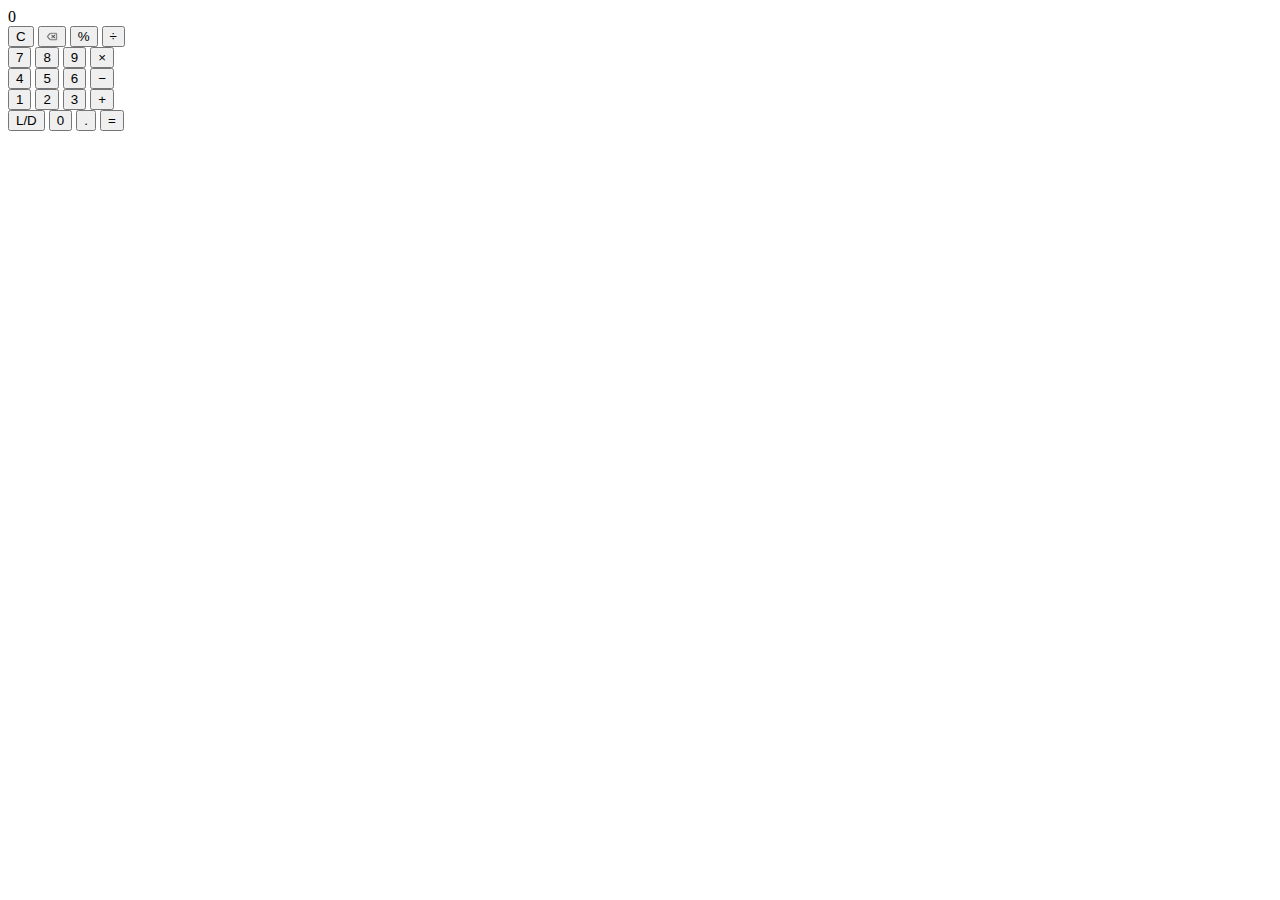
==== html/index.html @ d0fdc1cb "Add files via upload" ====
<!DOCTYPE html>
<html lang="en">
<head>
    <meta charset="UTF-8">
    <meta http-equiv="X-UA-Compatible" content="IE=edge">
    <meta name="viewport" content="width=device-width, initial-scale=1.0">
    
    <link rel="stylesheet" href="../style/style.css">

    <title>Project #1 | OnePlus Calculator</title>
</head>
<body>


    <div class="wrapper">
        <section class="screen">
            0
        </section>
        <section class="calc-buttons">
            <div class="calc-button-row">
                <button class="calc-button-clear">
                    C
                </button>
                <button class="calc-button">
                    <!-- &larr; -->
                    <img src="../pictures/BackSpace.png" width="12px">
                </button>
                <button class="calc-button-divide">
                    &percnt;
                </button>
                <button class="calc-button-divide">
                    &divide;
                </button>
            </div>
            <div class="calc-button-row">
                <button class="calc-button">
                    7
                </button>
                <button class="calc-button">
                    8
                </button>
                <button class="calc-button">
                    9
                </button>
                <button class="calc-button">
                    &times;
                </button>
            </div>
            <div class="calc-button-row">
                <button class="calc-button">
                    4
                </button>
                <button class="calc-button">
                    5
                </button>
                <button class="calc-button">
                    6
                </button>
                <button class="calc-button">
                    &minus;
                </button>
            </div>
            <div class="calc-button-row">
                <button class="calc-button">
                    1
                </button>
                <button class="calc-button">
                    2
                </button>
                <button class="calc-button">
                    3
                </button>
                <button class="calc-button">
                    &plus;
                </button>
            </div>
            <div class="calc-button-row">
                <button class="calc-button-triple">
                    L/D
                </button>
                <button class="calc-button-triple">
                    0
                </button>
                <button class="calc-button-triple">
                    .
                </button>
                <button class="calc-button">
                    &equals;
                </button>
            </div>
        </section>
    </div>

    <script src="../script/script.js"></script>

</body>
</html>
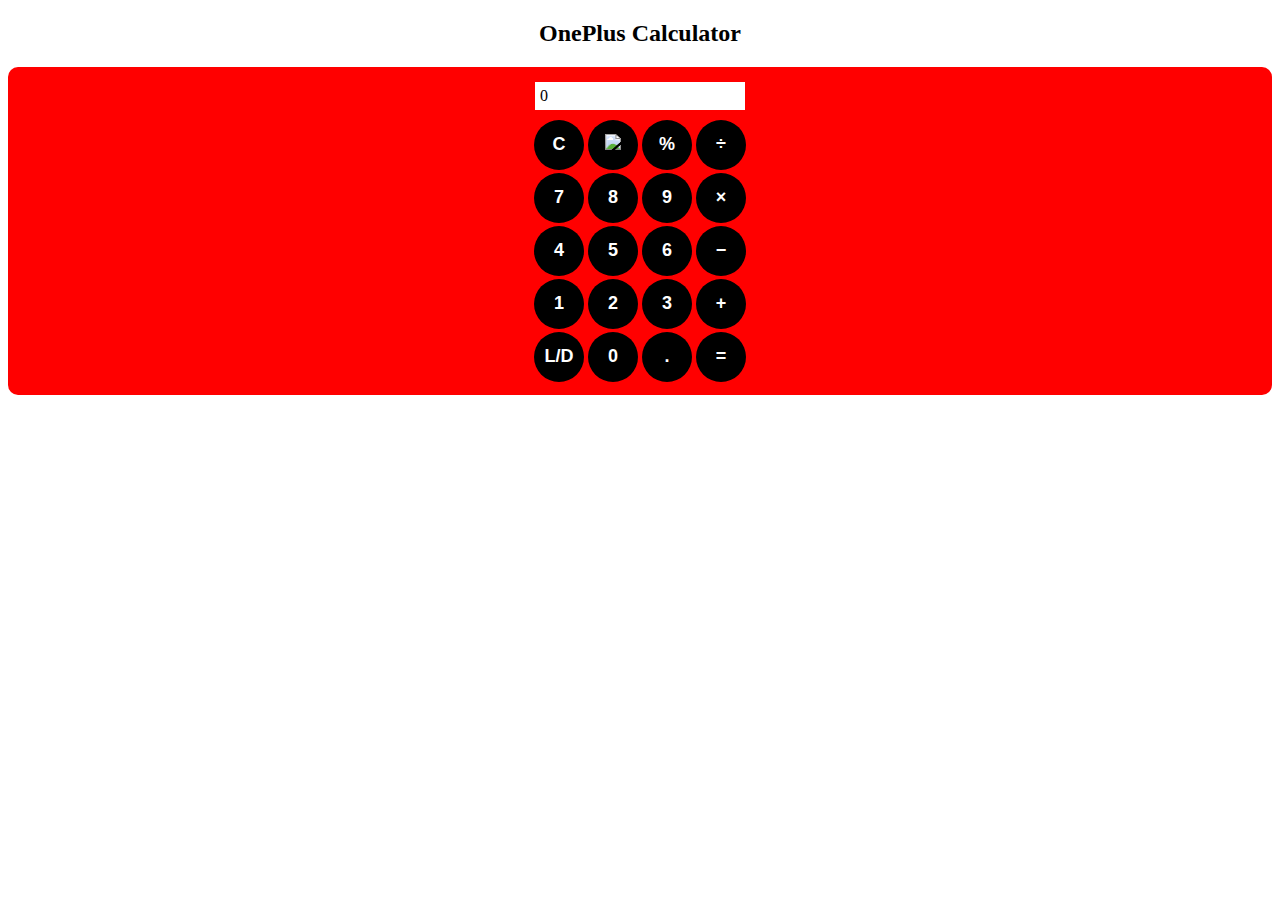
==== commit 1c2dd422: "Update" ====
--- a/html/index.html
+++ b/html/index.html
@@ -10,25 +10,24 @@
     <title>Project #1 | OnePlus Calculator</title>
 </head>
 <body>
-
-
-    <div class="wrapper">
+    <h2 class="Text">OnePlus Calculator</h2>
+    <div class="wrapper flex flex-col bg-red mx-w">
         <section class="screen">
             0
         </section>
         <section class="calc-buttons">
             <div class="calc-button-row">
-                <button class="calc-button-clear">
+                <button class="calc-button">
                     C
                 </button>
+                <button class="calc-button backspace">
+                    <!-- &larr; -->
+                    <img src="../pictures/backspace.png" width="15px">
+                </button>
                 <button class="calc-button">
-                    <!-- &larr; -->
-                    <img src="../pictures/BackSpace.png" width="12px">
-                </button>
-                <button class="calc-button-divide">
                     &percnt;
                 </button>
-                <button class="calc-button-divide">
+                <button class="calc-button">
                     &divide;
                 </button>
             </div>
@@ -36,6 +35,7 @@
                 <button class="calc-button">
                     7
                 </button>
+                
                 <button class="calc-button">
                     8
                 </button>
@@ -75,13 +75,13 @@
                 </button>
             </div>
             <div class="calc-button-row">
-                <button class="calc-button-triple">
+                <button class="calc-button">
                     L/D
                 </button>
-                <button class="calc-button-triple">
+                <button class="calc-button">
                     0
                 </button>
-                <button class="calc-button-triple">
+                <button class="calc-button">
                     .
                 </button>
                 <button class="calc-button">
--- a/style/style.css
+++ b/style/style.css
@@ -0,0 +1,48 @@
+.Text{
+    text-align: center;
+}
+.wrapper{
+    justify-content: center;
+    align-items: center;
+    padding: 10px;
+    border-radius: 10px;
+}
+@media screen 
+  and (min-device-width: 1200px) 
+  and (max-device-width: 1600px)
+{
+// property
+}
+.bg-red{
+    background-color: red;
+}
+.screen{
+    margin-top: 5px;
+    width: 200px;
+    padding: 5px;
+    background-color: #fff;
+}
+.calc-buttons{
+    padding-top: 7px;
+}
+.calc-button{
+    font: Verdana;
+    font-weight: bold;
+    font-size: 18px;
+    min-width: 50px;
+    min-height: 50px;
+    color: #fff;
+    background-color: black;
+    border: 0px;
+    border-radius: 50%;
+    cursor: pointer;
+}
+.calc-button-row{
+    margin: 3px 0px;
+}
+.flex{
+    display: flex;
+}
+.flex-col{
+    flex-direction: column;
+}